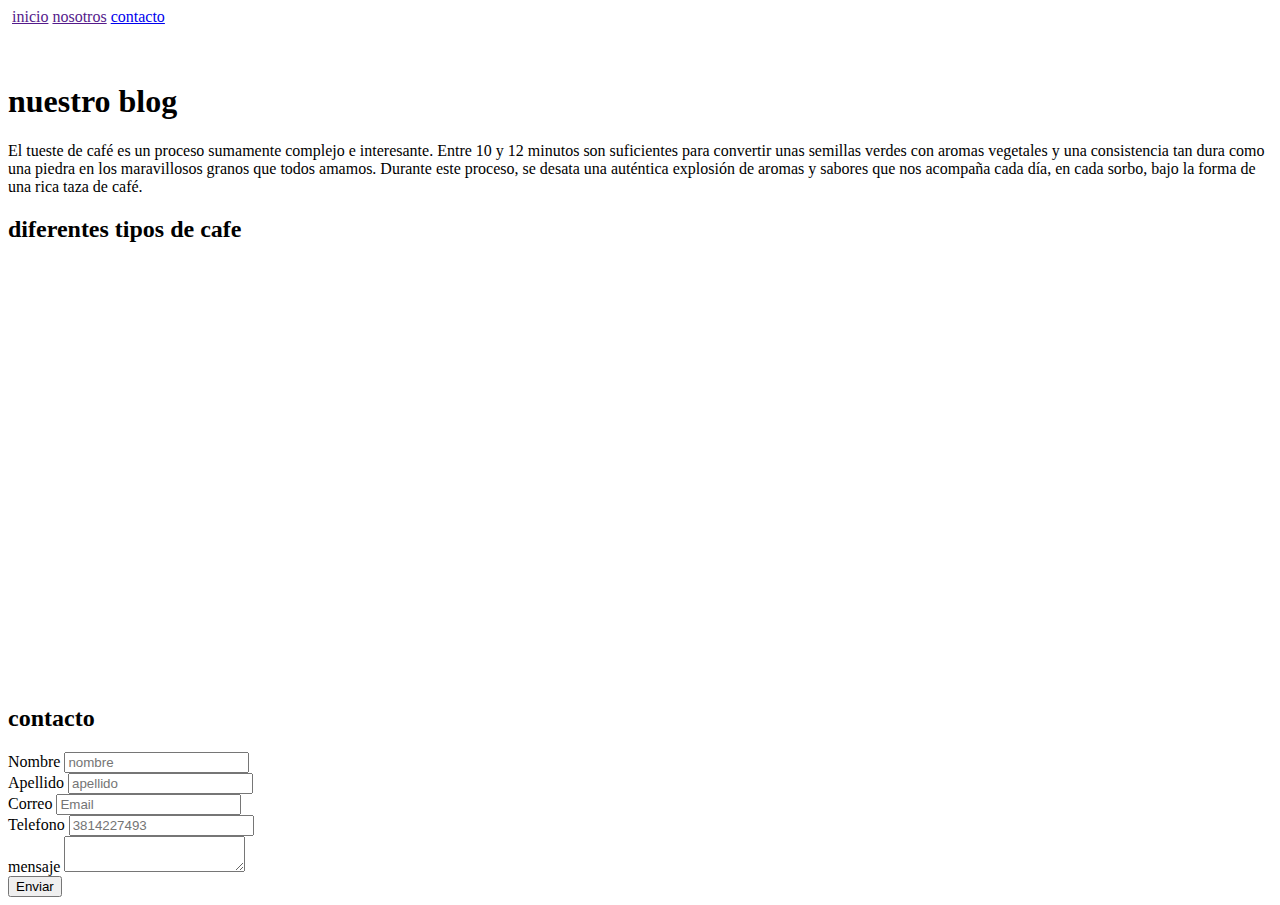
==== index.html @ b337fa97 "Add files via upload" ====
<!DOCTYPE html>
<html lang="en">
<head>
    <meta charset="UTF-8">
    <meta name="viewport" content="width=device-width, initial-scale=1.0">
    <title>Document</title>
    <link rel="stylesheet" href="./style.css">
</head>
<body>
    <header>
    <nav class="navegador">
        <img src="./imagenes/banner.jpg" alt="" class="img1">
        <a href=""class="item">inicio</a>
        <a href=""class="item">nosotros</a>
        <a href="./html/contacto.html"class="item">contacto</a>
      
    </nav>
</header>

<img src="./imagenes/blog1.jpg" alt=""class="img2portada">

<div class="padrenosotros">
    <div class="imagen-nosotros">
       <img src="./imagenes/blog2.jpg" alt=""class="img3nosotros">
    </div>
<div class="texto-nosotros">
    <h1 class="tituloN">nuestro blog</h1>
    <p class="parrafoN">
        El tueste de café es un proceso sumamente complejo e interesante. Entre 10 y 12 minutos son suficientes para convertir unas semillas verdes con aromas vegetales y una consistencia tan dura como una piedra en los maravillosos granos que todos amamos. Durante este proceso, se desata una auténtica explosión de aromas y sabores que nos acompaña cada día, en cada sorbo, bajo la forma de una rica taza de café.
    </p>
</div>
</div>
<!-- galeria -->
<h2 class="titulogaleria">diferentes tipos de cafe</h2>
<div class="galeria1">
  <img src="./imagenes/curso1.jpg" alt=""class="img-galeria">
  <img src="./imagenes/curso2.jpg" alt=""class="img-galeria">
  <img src="./imagenes/curso3.jpg" alt=""class="img-galeria">
  <img src="./imagenes/nosotros.jpg" alt=""class="img-galeria">
  <img src="./imagenes/blog3.jpg" alt=""class="img-galeria">
  <img src="./imagenes/curso4.jpg" alt=""class="img-galeria">
</div>
<!-- contacto -->
<div class="padremapa">
    <div class="mapa" >
          <iframe src="https://www.google.com/maps/embed?pb=!1m18!1m12!1m3!1d7121.07349250157!2d-65.19648678065306!3d-26.822875412366095!2m3!1f0!2f0!3f0!3m2!1i1024!2i768!4f13.1!3m3!1m2!1s0x94225d7c5a43e3e3%3A0x8424e1011dc81045!2sBenito%20Santos%20Caf%C3%A9!5e0!3m2!1ses!2sar!4v1703040228794!5m2!1ses!2sar" width="450" height="400" style="border:0;" allowfullscreen="" loading="lazy" referrerpolicy="no-referrer-when-downgrade" class="mapacontac"></iframe>
   </div>
    <div class="contac">
        <h2 class="parrafoN">contacto</h2>
        <form class="formuContac">
              <!-- <fieldset> -->
                 <div class="contactos">
                   <label for="nombre">Nombre</label>
                   <input type="text" placeholder="nombre" required maxlength="15" minlength="5" id="nombre">
                </div>

                <div class="contactos" >
                    <label for="Apellido">Apellido</label>
                    <input type="text" placeholder="apellido" required maxlength="15" minlength="8" id="Apellido">
                 </div>

                 <div class="contactos">
                    <label for=""> Correo</label>
                    <input type="email" placeholder="Email" required>
                 </div>

                 <div class="contactos" >
                    <label>Telefono</label>
                    <input type="tel" placeholder="3814227493" required maxlength="11" minlength="10">
                </div>

                <div class="contactos">
                     <label>mensaje</label>
                     <textarea></textarea>
                </div>

                <div class="boton">
                      <input type="submit" value="Enviar" >
                </div>
            </fieldset>

        </form>
    </div>
    
</div>
</body>
</html>
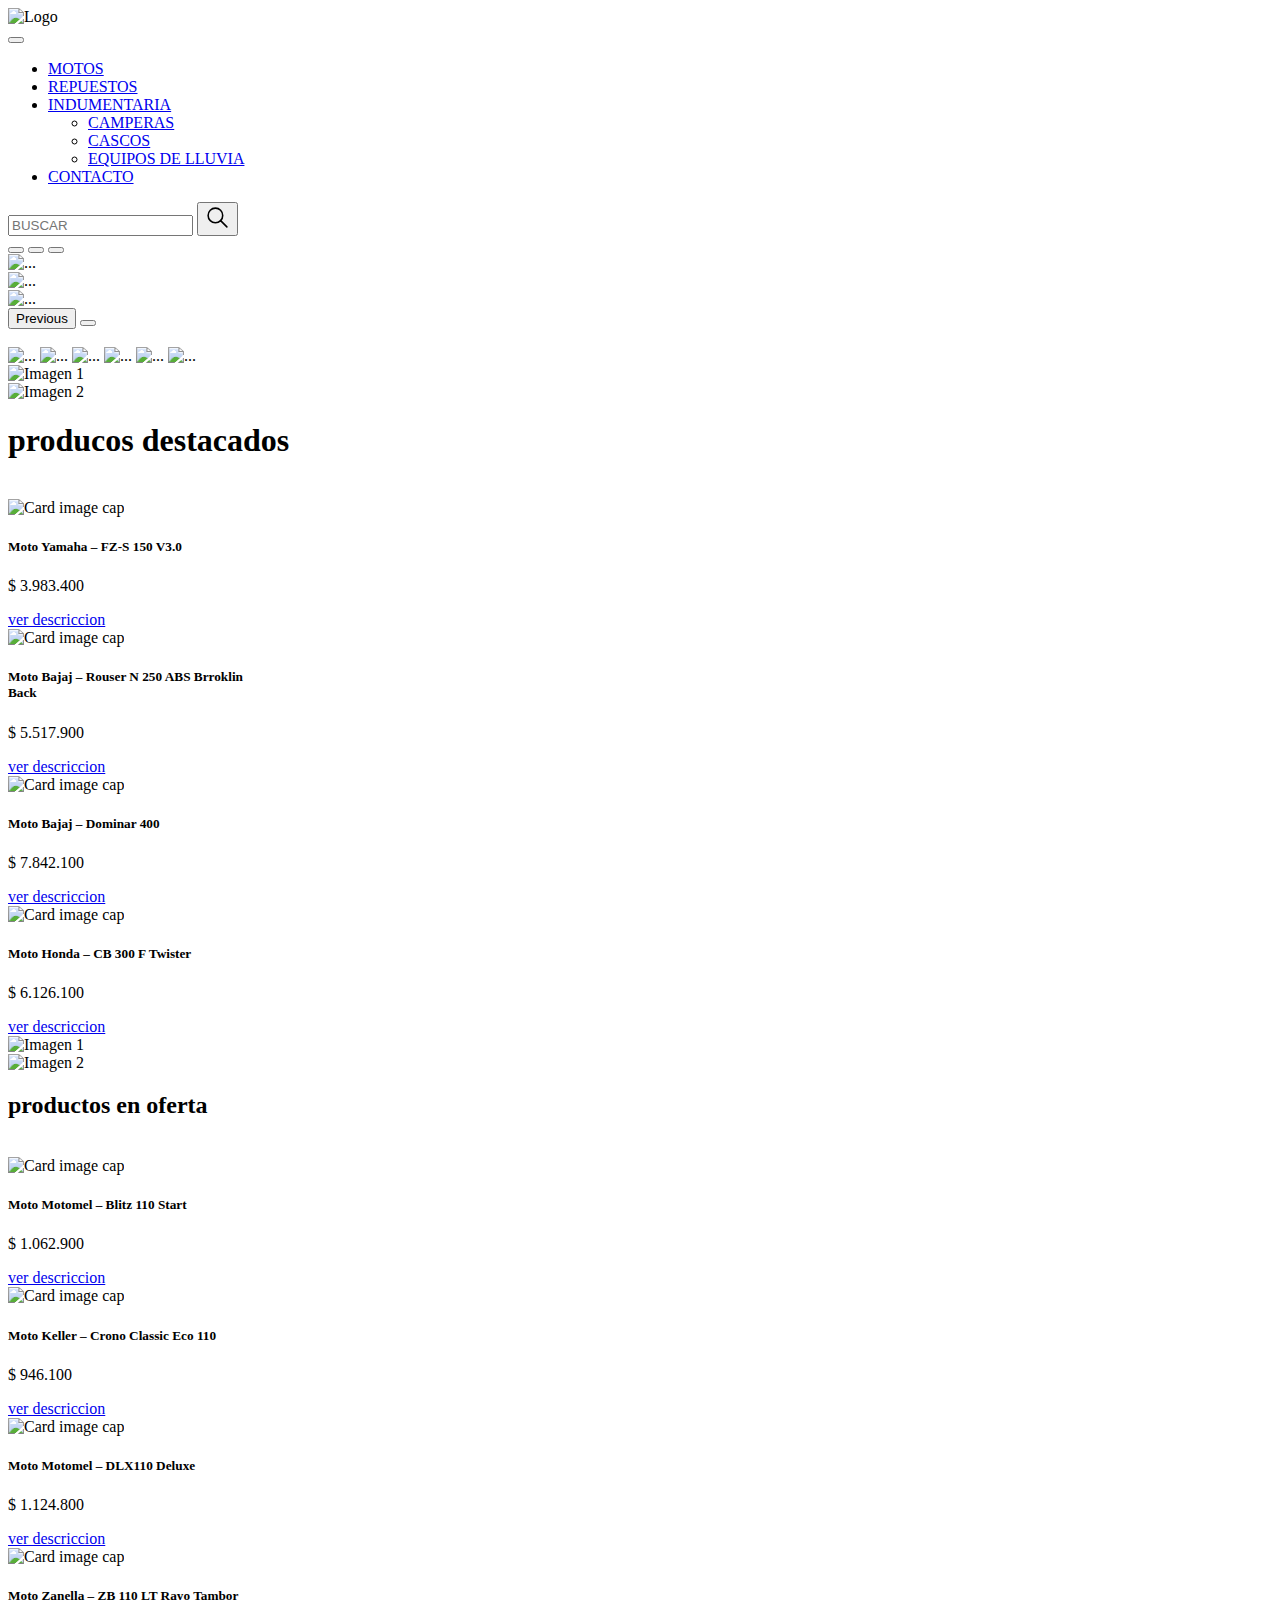
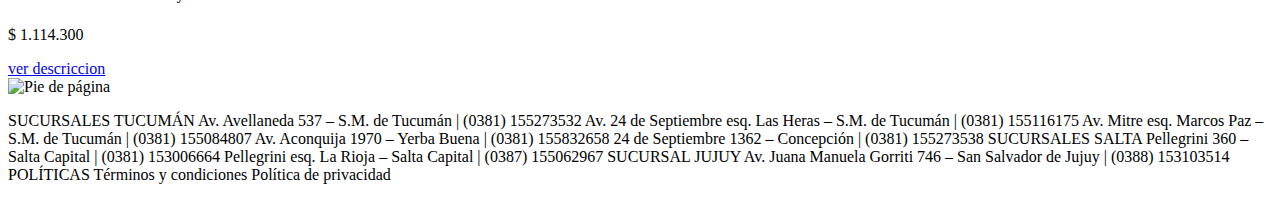
==== commit 23a774d7: "Add files via upload" ====
--- a/index.html
+++ b/index.html
@@ -1,87 +1,257 @@
-<!DOCTYPE html>
+<!doctype html>
 <html lang="en">
-<head>
-    <meta charset="UTF-8">
-    <meta name="viewport" content="width=device-width, initial-scale=1.0">
-    <title>Document</title>
-    <link rel="stylesheet" href="./style.css">
+  <head>
+    <meta charset="utf-8">
+    <meta name="viewport" content="width=device-width, initial-scale=1">
+    <link rel="stylesheet" href="/style.css">
+    <title>Aspen Motos</title>
+    <link href="https://cdn.jsdelivr.net/npm/bootstrap@5.3.2/dist/css/bootstrap.min.css" rel="stylesheet" integrity="sha384-T3c6CoIi6uLrA9TneNEoa7RxnatzjcDSCmG1MXxSR1GAsXEV/Dwwykc2MPK8M2HN" crossorigin="anonymous">
+  
 </head>
-<body>
-    <header>
-    <nav class="navegador">
-        <img src="./imagenes/banner.jpg" alt="" class="img1">
-        <a href=""class="item">inicio</a>
-        <a href=""class="item">nosotros</a>
-        <a href="./html/contacto.html"class="item">contacto</a>
-      
-    </nav>
+  <body>
+    <header>     
+ <!-- menu de navegacion -->
+ <nav class="navbar navbar-expand-lg bg-body-tertiary">
+    <div class="container-fluid">
+          <nav class="navbar bg-body-tertiary">
+                <img src="/img/LOGO-WEB.webp" alt="Logo" width="80" height="60" class="d-inline-block align-text-top">
+          </nav>
+     
+      <button class="navbar-toggler" type="button" data-bs-toggle="collapse" data-bs-target="#navbarSupportedContent" aria-controls="navbarSupportedContent" aria-expanded="false" aria-label="Toggle navigation">
+        <span class="navbar-toggler-icon"></span>
+      </button>
+      <div class="collapse navbar-collapse" id="navbarSupportedContent">
+        <ul class="navbar-nav me-auto mb-2 mb-lg-0">
+          <li class="nav-item">
+            
+            <a class="nav-link active" aria-current="page" href="html/motos.html">MOTOS</a>
+          </li>
+          <li class="nav-item">
+            <a class="nav-link" href="/html/repuesto.html">REPUESTOS</a>
+          </li>
+          <li class="nav-item dropdown">
+            <a class="nav-link dropdown-toggle" href="#" role="button" data-bs-toggle="dropdown" aria-expanded="false">
+              INDUMENTARIA
+            </a>
+            <ul class="dropdown-menu">
+              <li><a class="dropdown-item" href="/html/camperas.html">CAMPERAS</a></li>
+              <li><a class="dropdown-item" href="html/casco.html">CASCOS</a></li>
+              <li><a class="dropdown-item" href="html/lluvia.html">EQUIPOS DE LLUVIA</a></li>
+            </ul>
+          </li>
+          <li class="nav-item">
+            <a class="nav-link" href="/html/contaco.html">CONTACTO</a>
+          </li>
+        </ul>
+        <form class="d-flex" role="search">
+          <input class="form-control me-2" type="search" placeholder="BUSCAR" aria-label="Search">
+          <button class="btn btn-outline-success" type="submit"><svg xmlns="http://www.w3.org/2000/svg" class="icon icon-tabler icon-tabler-search" width="25" height="25" viewBox="0 0 24 24" stroke-width="1.5" stroke="#000000" fill="none" stroke-linecap="round" stroke-linejoin="round">
+            <path stroke="none" d="M0 0h24v24H0z" fill="none"/>
+            <path d="M10 10m-7 0a7 7 0 1 0 14 0a7 7 0 1 0 -14 0" />
+            <path d="M21 21l-6 -6" />
+          </svg></button>
+        </form>
+      </div>
+    </div>
+  </nav>
 </header>
-
-<img src="./imagenes/blog1.jpg" alt=""class="img2portada">
-
-<div class="padrenosotros">
-    <div class="imagen-nosotros">
-       <img src="./imagenes/blog2.jpg" alt=""class="img3nosotros">
-    </div>
-<div class="texto-nosotros">
-    <h1 class="tituloN">nuestro blog</h1>
-    <p class="parrafoN">
-        El tueste de café es un proceso sumamente complejo e interesante. Entre 10 y 12 minutos son suficientes para convertir unas semillas verdes con aromas vegetales y una consistencia tan dura como una piedra en los maravillosos granos que todos amamos. Durante este proceso, se desata una auténtica explosión de aromas y sabores que nos acompaña cada día, en cada sorbo, bajo la forma de una rica taza de café.
-    </p>
-</div>
-</div>
-<!-- galeria -->
-<h2 class="titulogaleria">diferentes tipos de cafe</h2>
-<div class="galeria1">
-  <img src="./imagenes/curso1.jpg" alt=""class="img-galeria">
-  <img src="./imagenes/curso2.jpg" alt=""class="img-galeria">
-  <img src="./imagenes/curso3.jpg" alt=""class="img-galeria">
-  <img src="./imagenes/nosotros.jpg" alt=""class="img-galeria">
-  <img src="./imagenes/blog3.jpg" alt=""class="img-galeria">
-  <img src="./imagenes/curso4.jpg" alt=""class="img-galeria">
-</div>
-<!-- contacto -->
-<div class="padremapa">
-    <div class="mapa" >
-          <iframe src="https://www.google.com/maps/embed?pb=!1m18!1m12!1m3!1d7121.07349250157!2d-65.19648678065306!3d-26.822875412366095!2m3!1f0!2f0!3f0!3m2!1i1024!2i768!4f13.1!3m3!1m2!1s0x94225d7c5a43e3e3%3A0x8424e1011dc81045!2sBenito%20Santos%20Caf%C3%A9!5e0!3m2!1ses!2sar!4v1703040228794!5m2!1ses!2sar" width="450" height="400" style="border:0;" allowfullscreen="" loading="lazy" referrerpolicy="no-referrer-when-downgrade" class="mapacontac"></iframe>
-   </div>
-    <div class="contac">
-        <h2 class="parrafoN">contacto</h2>
-        <form class="formuContac">
-              <!-- <fieldset> -->
-                 <div class="contactos">
-                   <label for="nombre">Nombre</label>
-                   <input type="text" placeholder="nombre" required maxlength="15" minlength="5" id="nombre">
-                </div>
-
-                <div class="contactos" >
-                    <label for="Apellido">Apellido</label>
-                    <input type="text" placeholder="apellido" required maxlength="15" minlength="8" id="Apellido">
-                 </div>
-
-                 <div class="contactos">
-                    <label for=""> Correo</label>
-                    <input type="email" placeholder="Email" required>
-                 </div>
-
-                 <div class="contactos" >
-                    <label>Telefono</label>
-                    <input type="tel" placeholder="3814227493" required maxlength="11" minlength="10">
-                </div>
-
-                <div class="contactos">
-                     <label>mensaje</label>
-                     <textarea></textarea>
-                </div>
-
-                <div class="boton">
-                      <input type="submit" value="Enviar" >
-                </div>
-            </fieldset>
-
-        </form>
-    </div>
-    
-</div>
-</body>
+<main>
+<!-- carrocel -->
+<div id="carouselExampleIndicators" class="carousel slide">
+    <div class="carousel-indicators">
+      <button type="button" data-bs-target="#carouselExampleIndicators" data-bs-slide-to="0" class="active" aria-current="true" aria-label="Slide 1"></button>
+      <button type="button" data-bs-target="#carouselExampleIndicators" data-bs-slide-to="1" aria-label="Slide 2"></button>
+      <button type="button" data-bs-target="#carouselExampleIndicators" data-bs-slide-to="2" aria-label="Slide 3"></button>
+    </div>
+    <div class="carousel-inner">
+      <div class="carousel-item active">
+        <img src="/img/PORTADA-NAVI.1.webp" class="d-block w-100" alt="...">
+      </div>
+      <div class="carousel-item">
+        <img src="/img/PORTADA2.webp" class="d-block w-100" alt="...">
+      </div>
+      <div class="carousel-item">
+        <img src="/img/PORTADA3.webp" class="d-block w-100" alt="...">
+      </div>
+    </div>
+    <button class="carousel-control-prev" type="button" data-bs-target="#carouselExampleIndicators" data-bs-slide="prev">
+      <span class="carousel-control-prev-icon" aria-hidden="true"></span>
+      <span class="visually-hidden">Previous</span>
+    </button>
+    <button class="carousel-control-next" type="button" data-bs-target="#carouselExampleIndicators" data-bs-slide="next">
+      <span class="carousel-control-next-icon" aria-hidden="true"></span>
+      <span class="visually-hidden"></span>
+    </button>
+  </div>
+  <!-- fin carrocel -->
+  <!-- FINANCIACION -->
+  <div class="financ">
+    <img class="FINANCIACION1" src="img/FINANCIACION (2).webp" alt="">
+   
+  </div>
+  <!-- fin de FINANCIACION -->
+  <div class="container1">
+<img src="/img/Motos.webp" class=" custom-hover" alt="..." >
+<img src="/img/Repuestos.webp" class=" custom-hover" alt="...">
+<img src="/img/Indumentaria.webp" class="custom-hover" alt="...">
+<img src="/img/Cascos.webp" class="custom-hover" alt="...">
+<img src="/img/trajes de lluvia.webp" class="custom-hover" alt="...">
+<img src="/img/guantes.webp" class=" custom-hover" alt="...">
+</div>
+
+</main>
+<div class="contenedor">
+  <div class="imagen-container">
+    <img src="img/BANNER-ROUSER2.webp" alt="Imagen 1" class="imagen">
+    <div class="overlay"></div>
+  </div>
+  <div class="imagen-container">
+    <img src="img/BANNER1.webp" alt="Imagen 2" class="imagen">
+    <div class="overlay"></div>
+  </div>
+</div>
+
+<!-- galeria destacado -->
+<h1 class="titulo1">producos destacados</h1>
+
+<section class="galeriaDestacada">
+  <img class="costado1" src="img/COSTADO1.webp" alt="">
+
+  <div class="card" style="width: 15rem;">
+    <img class="card-img-top" src="img/FZ-S-V3.0-GRIS-OSCURO. destacado.webp" alt="Card image cap">
+    <div class="card-body">
+      <h5 class="card-title">Moto Yamaha – FZ-S 150 V3.0</h5>
+      <p class="card-text">$ 3.983.400</p>
+      <a href="html/fztecnica.html" class="btn btn-primary">ver descriccion</a>
+    </div>
+  </div>
+
+<div class="card" style="width: 15rem;">
+  <img class="card-img-top" src="img/N-250-ABS-BRROKLIN-BACK-NEGRO. destacado.webp" alt="Card image cap">
+  <div class="card-body">
+    <h5 class="card-title">Moto Bajaj – Rouser N 250 ABS Brroklin Back</h5>
+    <p class="card-text">$ 5.517.900</p>
+    <a href="html/rouser.html" class="btn btn-primary">ver descriccion</a>
+  </div>
+</div>
+<div class="card" style="width: 15rem;">
+  <img class="card-img-top" src="img/DOMINAR-400-VERDE-1. destacado.webp" alt="Card image cap">
+  <div class="card-body">
+    <h5 class="card-title">Moto Bajaj – Dominar 400</h5>
+    <p class="card-text">$ 7.842.100</p>
+    <a href="/html/ficha.html" class="btn btn-primary">ver descriccion</a>
+  </div>
+</div>
+<div class="card" style="width: 15rem;">
+  <img class="card-img-top" src="img/CB-300-F-ROJO.descatado.webp" alt="Card image cap">
+  <div class="card-body">
+    <h5 class="card-title">Moto Honda – CB 300 F Twister</h5>
+    <p class="card-text">$ 6.126.100</p>
+    <a href="html/cb300.html" class="btn btn-primary">ver descriccion</a>
+  </div>
+</div>
+
+</section>
+<!-- baner2 -->
+
+<div class="contenedor">
+  <div class="imagen-container">
+    <img src="img/CB500X.baner2.webp" alt="Imagen 1" class="imagen">
+    <div class="overlay"></div>
+  </div>
+  <div class="imagen-container">
+    <img src="img/AFRICA.baner2.webp" alt="Imagen 2" class="imagen">
+    <div class="overlay"></div>
+  </div>
+</div>
+<!-- cars2 -->
+<h2 class="titulo1">productos en oferta</h2>
+<section class="galeriaDestacada">
+  <img class="costado1" src="img/COSTADO4 ofertas.webp" alt="">
+  <div class="card" style="width: 15rem;">
+    <img class="card-img-top" src="img/BLITZ-110-START-AZUL. ofertas.webp" alt="Card image cap">
+    <div class="card-body">
+      <h5 class="card-title">Moto Motomel – Blitz 110 Start</h5>
+      <p class="card-text">$ 1.062.900</p>
+      <a href="#" class="btn btn-primary">ver descriccion</a>
+    </div>
+  </div>
+
+<div class="card" style="width: 15rem;">
+  <img class="card-img-top" src="img/CRONO-CLASSIC-ECO-110-AZUL ofertas.webp" alt="Card image cap">
+  <div class="card-body">
+    <h5 class="card-title">Moto Keller – Crono Classic Eco 110</h5>
+    <p class="card-text">$ 946.100</p>
+    <a href="#" class="btn btn-primary">ver descriccion</a>
+  </div>
+</div>
+<div class="card" style="width: 15rem;">
+  <img class="card-img-top" src="img/DLX110-DELUXE-NUEVA-NEGRO ofertas.webp" alt="Card image cap">
+  <div class="card-body">
+    <h5 class="card-title">Moto Motomel – DLX110 Deluxe</h5>
+    <p class="card-text">$ 1.124.800</p>
+    <a href="#" class="btn btn-primary">ver descriccion</a>
+  </div>
+</div>
+<div class="card" style="width: 15rem;">
+  <img class="card-img-top" src="img/ZB-110-LT-RAYO-TAMBOR-ROJO. ofertas.webp" alt="Card image cap">
+  <div class="card-body">
+    <h5 class="card-title">Moto Zanella – ZB 110 LT Rayo Tambor</h5>
+    <p class="card-text">$ 1.114.300</p>
+    <a href="#" class="btn btn-primary">ver descriccion</a>
+  </div>
+</div>
+
+</section>
+<!-- fin de oferta -->
+<!-- carrocel2 -->
+<!-- <div id="carouselExampleSlidesOnly" class="carousel slide" data-bs-ride="carousel">
+  <div class="carousel-inner">
+    <div class="carousel-item active">
+      <img src="img/01 baner1.webp" class="d-block w-50" alt="...">
+    </div>
+    <div class="carousel-item">
+      <img src="img/02baner2.webp" class="d-block w-50" alt="...">
+    </div>
+    <div class="carousel-item">
+      <img src="img/03.baner3.webp" class="d-block w-50" alt="...">
+    </div>
+
+
+    
+  </div>
+</div> -->
+<!-- pie de pagina -->
+<footer>
+  <img src="img/logo-aspen-transparente-blanco. pie de pagina.webp" alt="Pie de página">
+  <p>SUCURSALES TUCUMÁN
+    Av. Avellaneda 537 – S.M. de Tucumán | (0381) 155273532
+    
+    Av. 24 de Septiembre esq. Las Heras – S.M. de Tucumán | (0381) 155116175
+    
+    Av. Mitre esq. Marcos Paz – S.M. de Tucumán | (0381) 155084807
+    
+    Av. Aconquija 1970 – Yerba Buena | (0381) 155832658
+    
+    24 de Septiembre 1362 – Concepción | (0381) 155273538
+    
+    SUCURSALES SALTA
+    Pellegrini 360 – Salta Capital | (0381) 153006664
+    
+    Pellegrini esq. La Rioja – Salta Capital | (0387) 155062967
+    
+    SUCURSAL JUJUY
+    Av. Juana Manuela Gorriti 746 – San Salvador de Jujuy | (0388) 153103514
+    
+    POLÍTICAS
+    Términos y condiciones
+    Política de privacidad</p>
+</footer>
+
+
+
+
+
+    <script src="https://cdn.jsdelivr.net/npm/bootstrap@5.3.2/dist/js/bootstrap.bundle.min.js" integrity="sha384-C6RzsynM9kWDrMNeT87bh95OGNyZPhcTNXj1NW7RuBCsyN/o0jlpcV8Qyq46cDfL" crossorigin="anonymous"></script>
+  </body>
 </html>